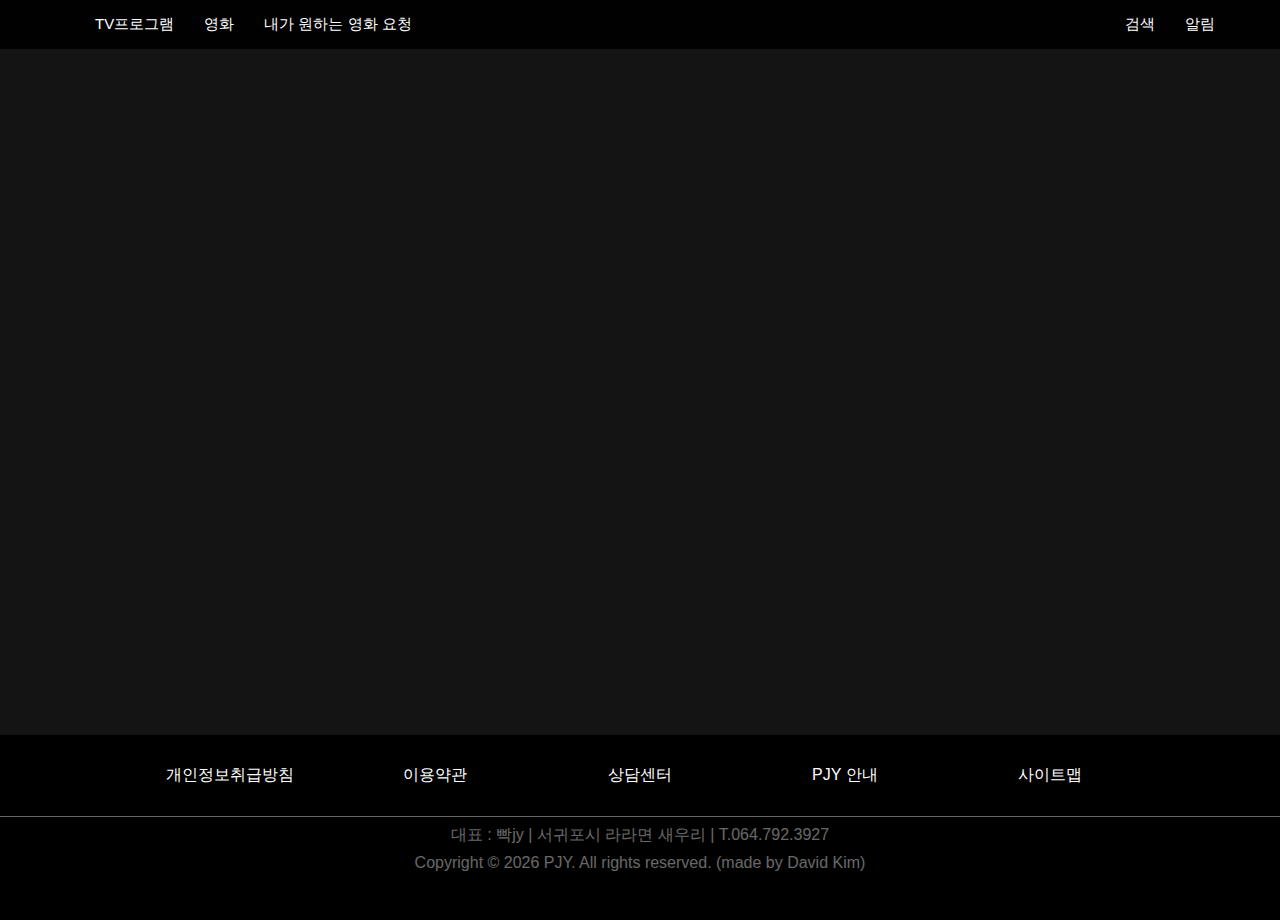
==== src/main/resources/templates/master.html @ 430937e4 "layout 구성" ====
<!DOCTYPE html>
<html xmlns:th="http://www.thymeleaf.org">
	<head th:replace="fragments/common :: head('home')">
		<link rel="icon" href="../static/images/favcon.png" th:href="@{/images/favcon.png}" type="image/png" />
		<meta charset="UTF-8" />
		<meta name="viewport" content="width=device-width, initial-scale=1.0" />
		<link rel="stylesheet" href="../static/styles.css" th:href="@{styles.css}" />
		<link rel="stylesheet" href="list.css" />
		<script src="https://kit.fontawesome.com/31648eb95d.js" crossorigin="anonymous"></script>
		<title>빡JY's 플렉스</title>
	</head>
	<body>
		<header th:replace="fragments/common :: menu('home')">
			<nav>
				<div class="inner-nav">
					<ul class="come">
						<li>
							<a onclick="window.location.reload(true);"><img onclick="window.location.reload();" src="images/favcon.png" alt="" /></a>
						</li>
					</ul>
					<ul class="bye">
						<li>
							<a onclick="window.location.reload(true);" href=""><img src="images/main-logo.png" alt="" /></a>
						</li>
						<li><a href="#tv-show">TV프로그램</a></li>
						<li><a href="/templates/master.html">영화</a></li>
						<li><a href="board/list.html" >내가 원하는 영화 요청</a></li>
					</ul>
					<ul>
						<li class="bye"><a href="">검색</a></li>
						<li class="bye"><a href="">알림</a></li>
						<li id="profile-selecte"><img src="images/david.png" alt="" /></li>
					</ul>
				</div>
				<ul class="bottom-nav come">
					<li><a href="">TV프로그램</a></li>
					<li><a href="/templates/master.html">영화</a></li>
					<li><a href="board/list.html">내가 원하는 영화 요청</a></li>
				</ul>
			</nav>
			<div class="menu-wrap">
				<div class="menu">
					<div>
						<div>
							<div class="pro-logo"><img src="https://fontmeme.com/permalink/201109/e52951d466a0db107caf4e426bd6430b.png" alt="" /></div>
							<h2>Poshflix를 시청할 프로필을 선택하세요.</h2>
							<ul>
								<li class="profile">
									<div>
										<a href="master.html">
											<div>
												<div class="profile-icon" style="background-image: url(images/pjy-face.JPG)"></div>
											</div>
											<span class="profile-name">빡's flex</span>
										</a>
									</div>
								</li>
								<li class="profile">
									<div>
										<a href="master.html">
											<div>
												<div class="profile-icon" style="background-image: url(https://occ-0-988-993.1.nflxso.net/dnm/api/v6/0RO1pLmU93-gdXvuxd_iYjzPqkc/AAAABXhp5HP4mhkdVeQArMrlAQzXKC2Msh_QSY1MEgD1JkcGpPsVWktTQPACg__X19xET77cgRGRVYpDYbNxcr5YjWGmui83.png?r=a38)"></div>
											</div>
											<span class="profile-name">나샤</span>
										</a>
									</div>
								</li>
								<li class="profile">
									<div>
										<a href="master.html">
											<div>
												<div class="profile-icon" style="background-image: url(images/netflix-face.jpg)"></div>
											</div>
											<span class="profile-name">마리아</span>
										</a>
									</div>
								</li>
								<li class="profile">
									<div>
										<a href="master.html">
											<div>
												<div class="profile-icon" style="background-image: url(images/netflix-face.jpg)"></div>
											</div>
											<span class="profile-name">에클</span>
										</a>
									</div>
								</li>
								<li class="profile">
									<div>
										<a href="master.html">
											<div>
												<div class="profile-icon" style="background-image: url(images/netflix-face.jpg)"></div>
											</div>
											<span class="profile-name">라라</span>
										</a>
									</div>
								</li>
							</ul>
						</div>
					</div>
				</div>
			</div>
		</header>

		<main></main>

		<footer>
			<div class="inner-fooder">
				<div class="foot-list">
					<ul>
						<li><a href="개인정보.html">개인정보취급방침</a></li>
						<li><a href="dd/index.html">이용약관</a></li>
						<li><a href="footer-1.html">상담센터</a></li>
						<li><a href="footer-2.html">PJY 안내</a></li>
						<li><a href="#header">사이트맵</a></li>
					</ul>
				</div>
				<div class="foot-info">
					<ul class="foot-social">
						<li>
							<a href="https://www.instagram.com/pjy0_02/" target="_blank"><i class="fab fa-instagram-square foot-social-i" style="font-size: 40px; color: rgba(255, 255, 255, 0.4)"></i></a>
						</li>
						<li>
							<a href="https://www.instagram.com/pjy0_02/" target="_blank"><i class="fab fa-twitter-square foot-social-i" style="font-size: 40px; color: rgba(255, 255, 255, 0.4)"></i></a>
						</li>
						<li>
							<a href="healing-insland-redesign/index.html" target="_blank"><i class="fab fa-facebook-square foot-social-i" style="font-size: 40px; color: rgba(255, 255, 255, 0.4)"></i></a>
						</li>
					</ul>

					<p>대표 : 빡jy | <a href="" class="clickable" target="_blank">서귀포시 라라면 새우리</a> | <a href="tel:064-792-3927" class="clickable">T.064.792.3927</a></p>
					<p>
						Copyright ©
						<script language="javascript" type="text/javascript">
							var today = new Date();
							var year = today.getFullYear();
							document.write(year);
						</script>
						PJY. All rights reserved. (made by <a href="https://www.instagram.com/davidiskim/" target="_blank">David Kim</a>)
					</p>
				</div>
			</div>
		</footer>
		<script type="text/javascript" src="js/bot-app.js"></script>
		<script type="text/javascript" src="js/learned.js"></script>
		<script type="text/javascript" src="js/profile-menu.js"></script>
		<script type="text/javascript" src="js/app.js"></script>
		<script type="text/javascript" src="js/popup.js"></script>
		<script type="text/javascript" src="js/passtheword.js"></script>
	</body>
</html>
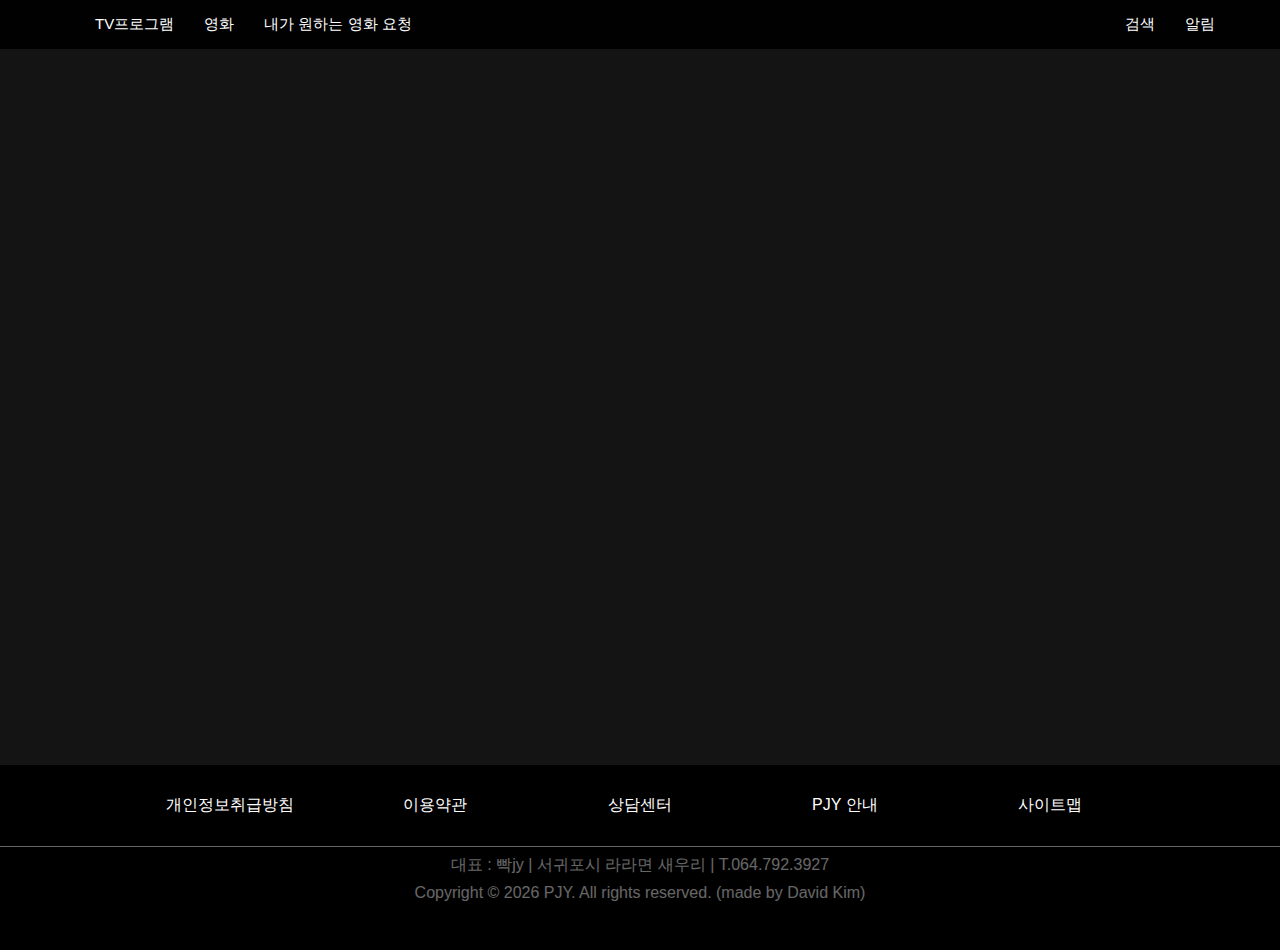
==== commit c319bb1c: "yup" ====
--- a/src/main/resources/templates/master.html
+++ b/src/main/resources/templates/master.html
@@ -1,6 +1,6 @@
 <!DOCTYPE html>
 <html xmlns:th="http://www.thymeleaf.org">
-	<head th:replace="fragments/common :: head('home')">
+	<head th:replace="fragments/common :: head('poshflix home')">
 		<link rel="icon" href="../static/images/favcon.png" th:href="@{/images/favcon.png}" type="image/png" />
 		<meta charset="UTF-8" />
 		<meta name="viewport" content="width=device-width, initial-scale=1.0" />
@@ -33,7 +33,7 @@
 					</ul>
 				</div>
 				<ul class="bottom-nav come">
-					<li><a href="">TV프로그램</a></li>
+					<li><a href="#tv-show">TV프로그램</a></li>
 					<li><a href="/templates/master.html">영화</a></li>
 					<li><a href="board/list.html">내가 원하는 영화 요청</a></li>
 				</ul>
